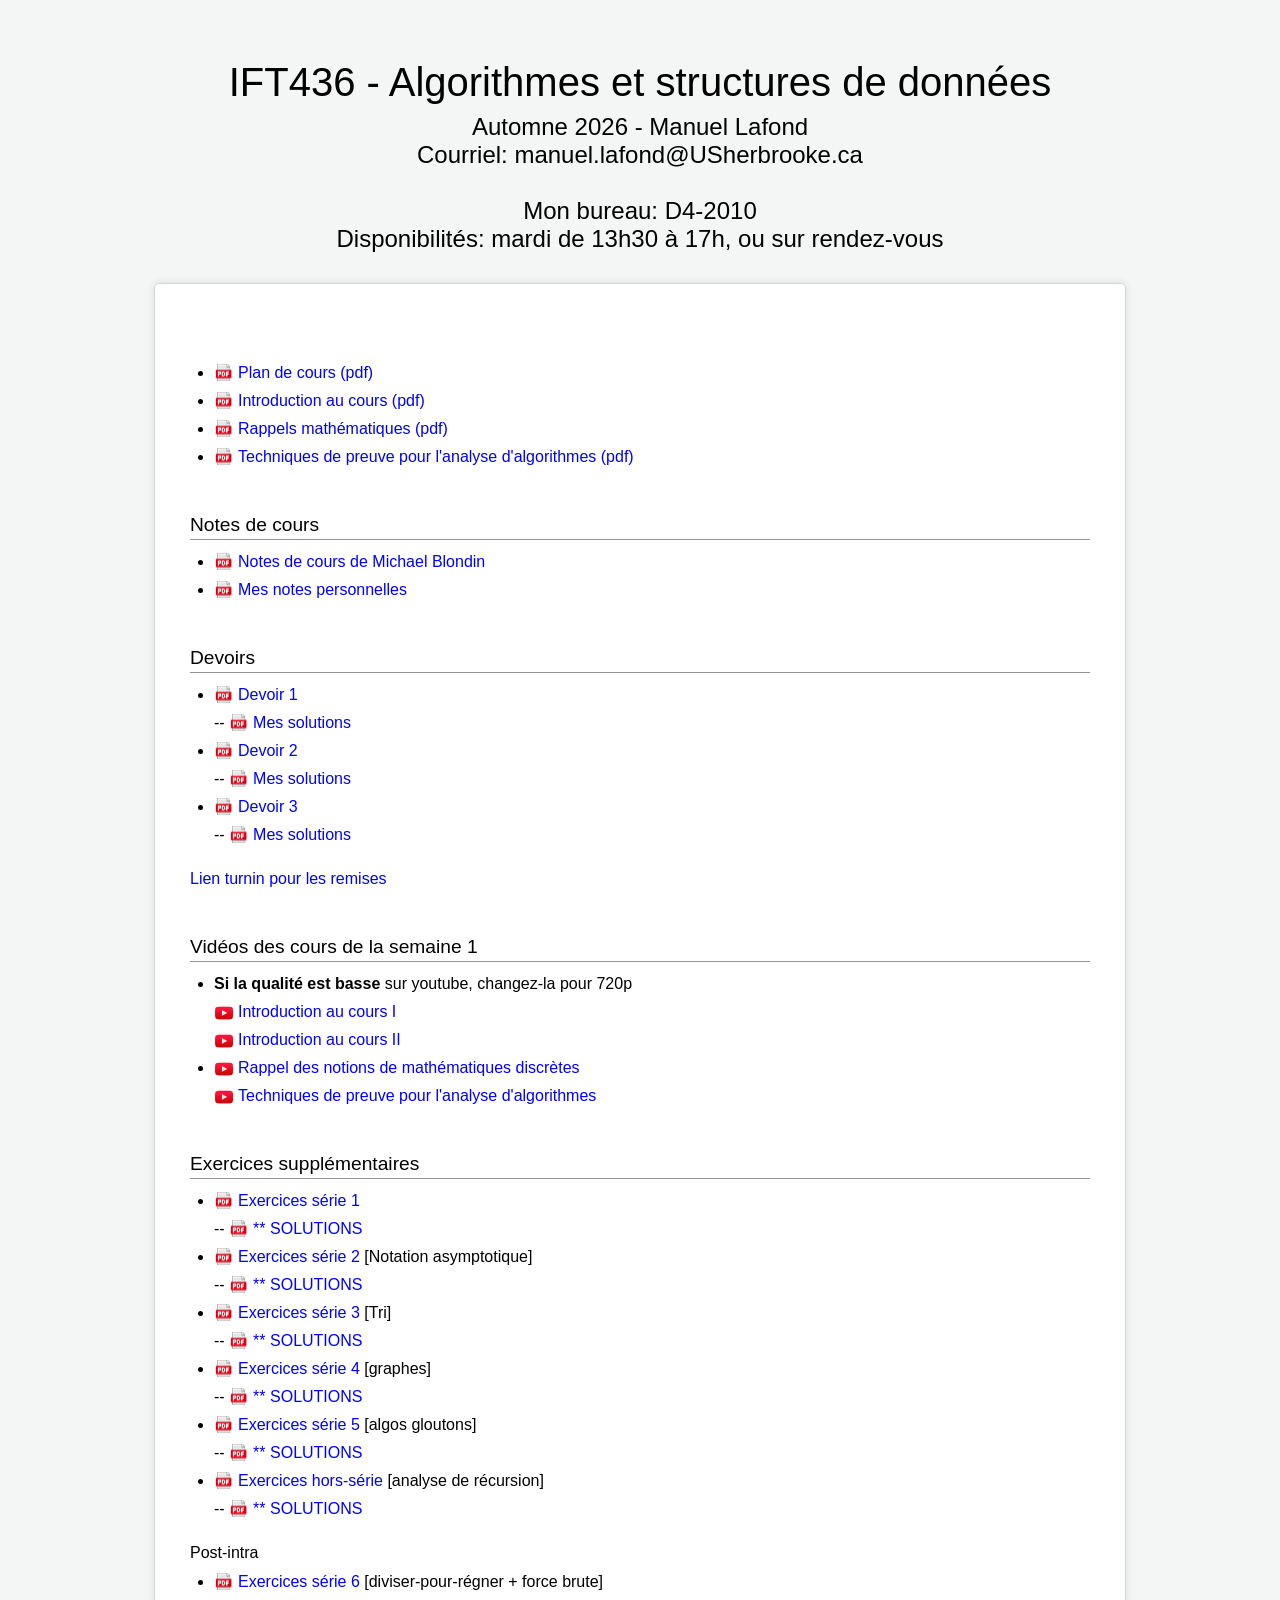
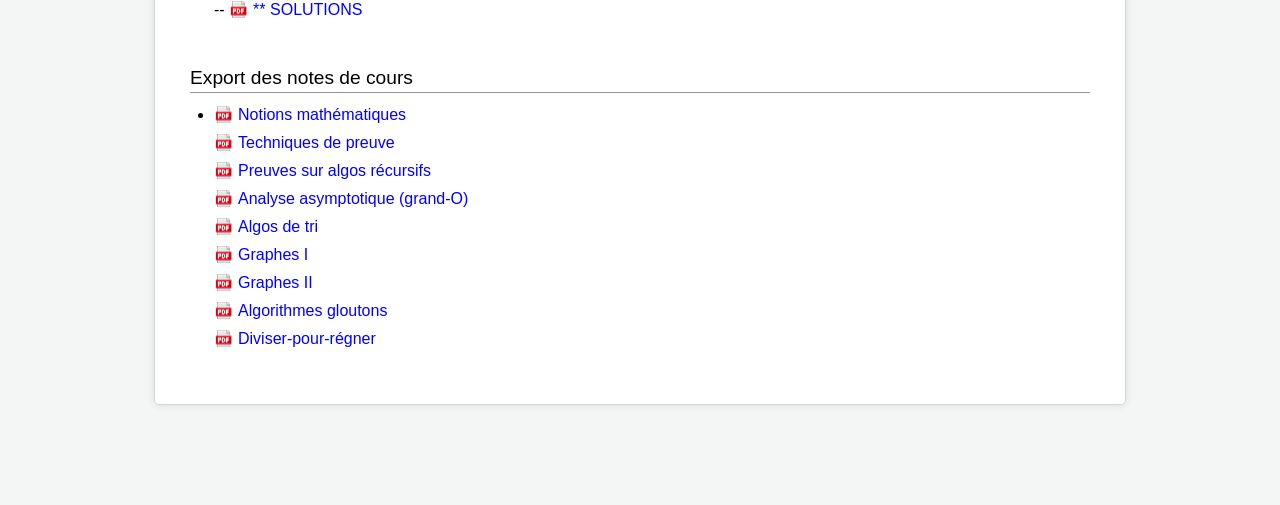
==== IFT436/index.html @ f50b8126 "dpr" ====
<!DOCTYPE html PUBLIC "-//W3C//DTD XHTML 1.0 Transitional//EN" "http://www.w3.org/TR/xhtml1/DTD/xhtml1-transitional.dtd">
<html xmlns="http://www.w3.org/1999/xhtml"  xml:lang="fr" lang="fr">
  <head>
  
    <style type='text/css'>
      body
      {
        background: #F4F5F5;
        font-family: "Open Sans", sans-serif;
      }
    
      #header
      {
        font-size: 2.5em;
        text-align:center;
        margin-top:60px;
      }
      
      #subheader
      {
        text-align:center;
        margin-top:8px;
        font-size:1.5em;
      }
    
      #content
      {
        
        width:900px;
        margin-left:auto;
        margin-right:auto;    
        margin-top:30px;
        margin-bottom:100px;
        padding:35px;
        
        background: #fff;
        border-radius: 5px;
        box-shadow: 0px 0px 10px 0px rgba(0,0,0,0.1);
        border: solid 1px #D4D5D5;
      }
      
      .section
      {
        line-height:28px;
        margin-top:40px;
      }
      
      .section_title
      {
        font-size:1.2em;
        border-bottom:1px solid #949494;
        margin-bottom:8px;
      }
      
      a, a:visited
      {
        color:blue;
        text-decoration:none;
      }
      
      a:hover
      {
        text-decoration:underline;
      }
      
      .courssection, .tpsection
      {
        background-color:#f2f2f2;
        padding-left:20px;
        padding-top:10px;
        padding-bottom:2px;
      }
      
      .tpsection
      {
        background-color:#e2fae2;
        
      }
      
      ul
      {
        margin-top:1px;
        padding-left:24px;
      }
      
      .subsection_title
      {
        font-size:18px;
      }
      
      
      a[href*="youtu.be/"], a[href*="youtube.com/"] {
        background:url(yticon.png) no-repeat left center;
        padding-left:24px;
        }
      
      a[href*=".pdf"] {
        background:url(pdficon.png?x=1) no-repeat left center;
        padding-left:24px;
        }
      
    </style>
  
    <meta http-equiv="Content-Type" content="text/html; charset=UTF-8" />
    
    <meta name="keywords" lang="fr" content="IFT187, Bases de données, Université de Sherbrooke" /> 
    <meta name="description" lang="fr" content="IFT187 - Éléments de bases de données" />

    <link rel='shortcut icon' type='image/x-icon' href='dbicon.ico' />

    <title>IFT436 - Algorithmes et structures de données.  Université de Sherbrooke</title>
    
  
    <link rel="shortcut icon" href="favicon.ico" type="image/x-icon">
  </head>
  <body>
    <div id="wrapper">
      <div id="header">
        IFT436 - Algorithmes et structures de données
      </div>
      <div id="subheader">
        Automne 2026 - Manuel Lafond
        <br>
        Courriel: manuel.lafond@USherbrooke.ca
        <br><br>
        Mon bureau: D4-2010
        <br>
        Disponibilités: mardi de 13h30 à 17h, ou sur rendez-vous

      </div>
      <div id="content">
      
      
      
        <div class="section">
          <ul>
            <li>
              <a href='IFT436-1-A2026.pdf'>Plan de cours (pdf)</a>
            </li>
            
            <li>
              <a href='intro.pdf?x=1'>Introduction au cours (pdf)</a>
            </li>
			
			<li>
              <a href='notes-cours/IFT436_rappel_math.pdf'>Rappels mathématiques (pdf)</a>
            </li>
			
			<li>
              <a href='notes-cours/IFT436_preuves_algos.pdf'>Techniques de preuve pour l'analyse d'algorithmes (pdf)</a>
            </li>
            
            
          </ul>
        </div>
        
        
		
		
		
		<div class="section">
          <div class="section_title">
            <div class='section_title_text'>
              Notes de cours
            </div>
          </div>
          <ul>
            <li>
              <a href='notes-cours/notes_mblondin.pdf'>Notes de cours de Michael Blondin</a> 
            </li>
			
			<li>
              <a href='notes-cours/IFT436_notes_cours_Manuel_Lafond_V1.8.1.pdf'>Mes notes personnelles</a> 
            </li>
			
			
            
          </ul>
        
        </div>
        
		
		
		
		<div class='section'>
          <div class="section_title">
            <div class='section_title_text'>
              Devoirs
            </div>
          </div>
          <ul>
            <li>
              <a href='devoirs/devoir1.pdf'>Devoir 1</a><br>
			  -- <a href='devoirs/devoir1_sols.pdf'>Mes solutions</a><br>
            </li>
			
			<li>
              <a href='devoirs/devoir2.pdf'>Devoir 2</a><br>
			  -- <a href='devoirs/devoir2_sols.pdf'>Mes solutions</a><br>
            </li>
			
			<li>
              <a href='devoirs/devoir3.pdf'>Devoir 3</a><br>
			  -- <a href='devoirs/devoir3_sols.pdf'>Mes solutions</a><br>
            </li>
            
            
          </ul>
          
          <a href='https://turnin.dinf.usherbrooke.ca/'>Lien turnin pour les remises</a>
          
        </div>
		
		
		
        
        
        
        
        
        <div class="section">
          <div class="section_title">
            <div class='section_title_text'>
              Vidéos des cours de la semaine 1
            </div>
          </div>
          <ul>
            <li>
			  <b>Si la qualité est basse</b> sur youtube, changez-la pour 720p<br>
              <a href='https://youtu.be/9XsXsYfxcU0'>Introduction au cours I</a><br>
			  <a href='https://youtu.be/CWNlOhM2xck'>Introduction au cours II</a>
            </li>
			
			<li>
              <a href='https://youtu.be/3ThB8q_0SqQ'>Rappel des notions de mathématiques discrètes</a><br>
			  <a href='https://youtu.be/KoxhQ7NMCJk'>Techniques de preuve pour l'analyse d'algorithmes</a>
            </li>
            
          </ul>
        
        </div>
        
		
		
		
		
        
        
        
        
        <div class='section'>
          <div class="section_title">
            <div class='section_title_text'>
              Exercices supplémentaires
            </div>
          </div>
          <ul>
            <li>
              <a href='notes-cours/exos_serie1_v2.pdf?x=2'>Exercices série 1</a><br>
              -- <a href='notes-cours/exos_serie1_solutions.pdf'>** SOLUTIONS </a>
            </li>
            <li>
              <a href='notes-cours/exos_serie2.pdf?x=3'>Exercices série 2</a> [Notation asymptotique]<br>
              -- <a href='notes-cours/exos_serie2_solutions.pdf?x=1'>** SOLUTIONS </a>
            </li>
            <li>
              <a href='notes-cours/exos_serie3.pdf?x=3'>Exercices série 3</a> [Tri]<br>
              -- <a href='notes-cours/exos_serie3_solutions.pdf?x=3'>** SOLUTIONS </a>
            </li>
            <li>
              <a href='notes-cours/exos_graphes.pdf?x=2'>Exercices série 4</a> [graphes]<br>
              -- <a href='notes-cours/exos_graphes_solutions.pdf?x=2'>** SOLUTIONS </a>
            </li>
            
            <li>
              <a href='notes-cours/exos_glouton.pdf?x=2'>Exercices série 5</a> [algos gloutons]<br>
              -- <a href='notes-cours/exos_glouton_sols.pdf?x=2'>** SOLUTIONS </a>
            </li>
			
			<li>
              <a href='notes-cours/exos_rev_recursion.pdf'>Exercices hors-série</a> [analyse de récursion]<br>
              -- <a href='notes-cours/exos_rev_recursion_sols.pdf'>** SOLUTIONS </a>
            </li>
		</ul>
		
		<div class='section_title_text'>
              Post-intra
        </div>
		
		<ul>
		
		
		
            
            <li>
              <a href='notes-cours/exos_dpr.pdf?x=2'>Exercices série 6</a> [diviser-pour-régner + force brute]<br>
              -- <a href='notes-cours/exos_dpr_solutions.pdf?x=5'>** SOLUTIONS </a> 
            </li>
            
            <!--li>
              <a href='notes-cours/exos_serie7.pdf?x=2'>Exercices série 7</a> [prog dynamique]<br>
              -- <a href='notes-cours/exos_serie7_solutions.pdf?x=5'>** SOLUTIONS </a>  
              
            </li-->
            
            
          </ul>
        </div>
        
        
        
        
        
        
        
        <div class='section'>
          <div class="section_title">
            <div class='section_title_text'>
              Export des notes de cours
            </div>
          </div>
          <ul>
            <li>
              <a href='notes-cours/notions-maths.pdf'>Notions mathématiques</a><br>
              <a href='notes-cours/preuves.pdf'>Techniques de preuve</a><br>
              <a href='notes-cours/preuves-recursion.pdf'>Preuves sur algos récursifs</a><br>
              <a href='notes-cours/grand-o.pdf'>Analyse asymptotique (grand-O)</a><br>
              <a href='notes-cours/tri.pdf?x=2'>Algos de tri</a><br>
			  <a href='notes-cours/graphes.pdf?x=2'>Graphes I</a><br>
			  <a href='notes-cours/graphes2.pdf?x=2'>Graphes II</a><br>
              <a href='notes-cours/gloutons.pdf?x=2'>Algorithmes gloutons</a><br>
              
            
              
              
              <a href='notes-cours/diviser-pour-regner.pdf?x=2'>Diviser-pour-régner</a><br>
              <!-- a href='notes-cours/algosexponentiels.pdf?x=2'>Algos exponentiels récursifs</a><br>
              -- <a href='notes-cours/exosexpo.pdf?x=2'>Exercices sur les algorithmes exponentiels récursifs</a><br>
              <a href='notes-cours/progdyn.pdf?x=3'>Programmation dynamique</a> [mises à jour le 19 juillet]  <br> 
              -- <a href='notes-cours/exosprogdyn.pdf?x=2'>Exercices sur la prog dynamique</a><br>
              <a href='notes-cours/dists.pdf?x=3'>Distances dans les graphes par prog dynamique</a>  [mises à jour le 26 juillet]   <br>  
              <a href='notes-cours/proba_final.pdf?x=3'>Algorithmes probabilistes</a>  [mises à jour le 29 juillet] <br>
              <br>
              <a href='notes-cours/themes-du-final.pdf'>Thèmes du final</a><br>
              <a href='notes-cours/revision-final-2019.pdf'>Ma révision du final 2019</a><br-->
              
            </li>
            
          </ul>
          
          
        </div>
        
        
        
        
        
        
      
      </div>
      
    </div>
  </body>
</html>
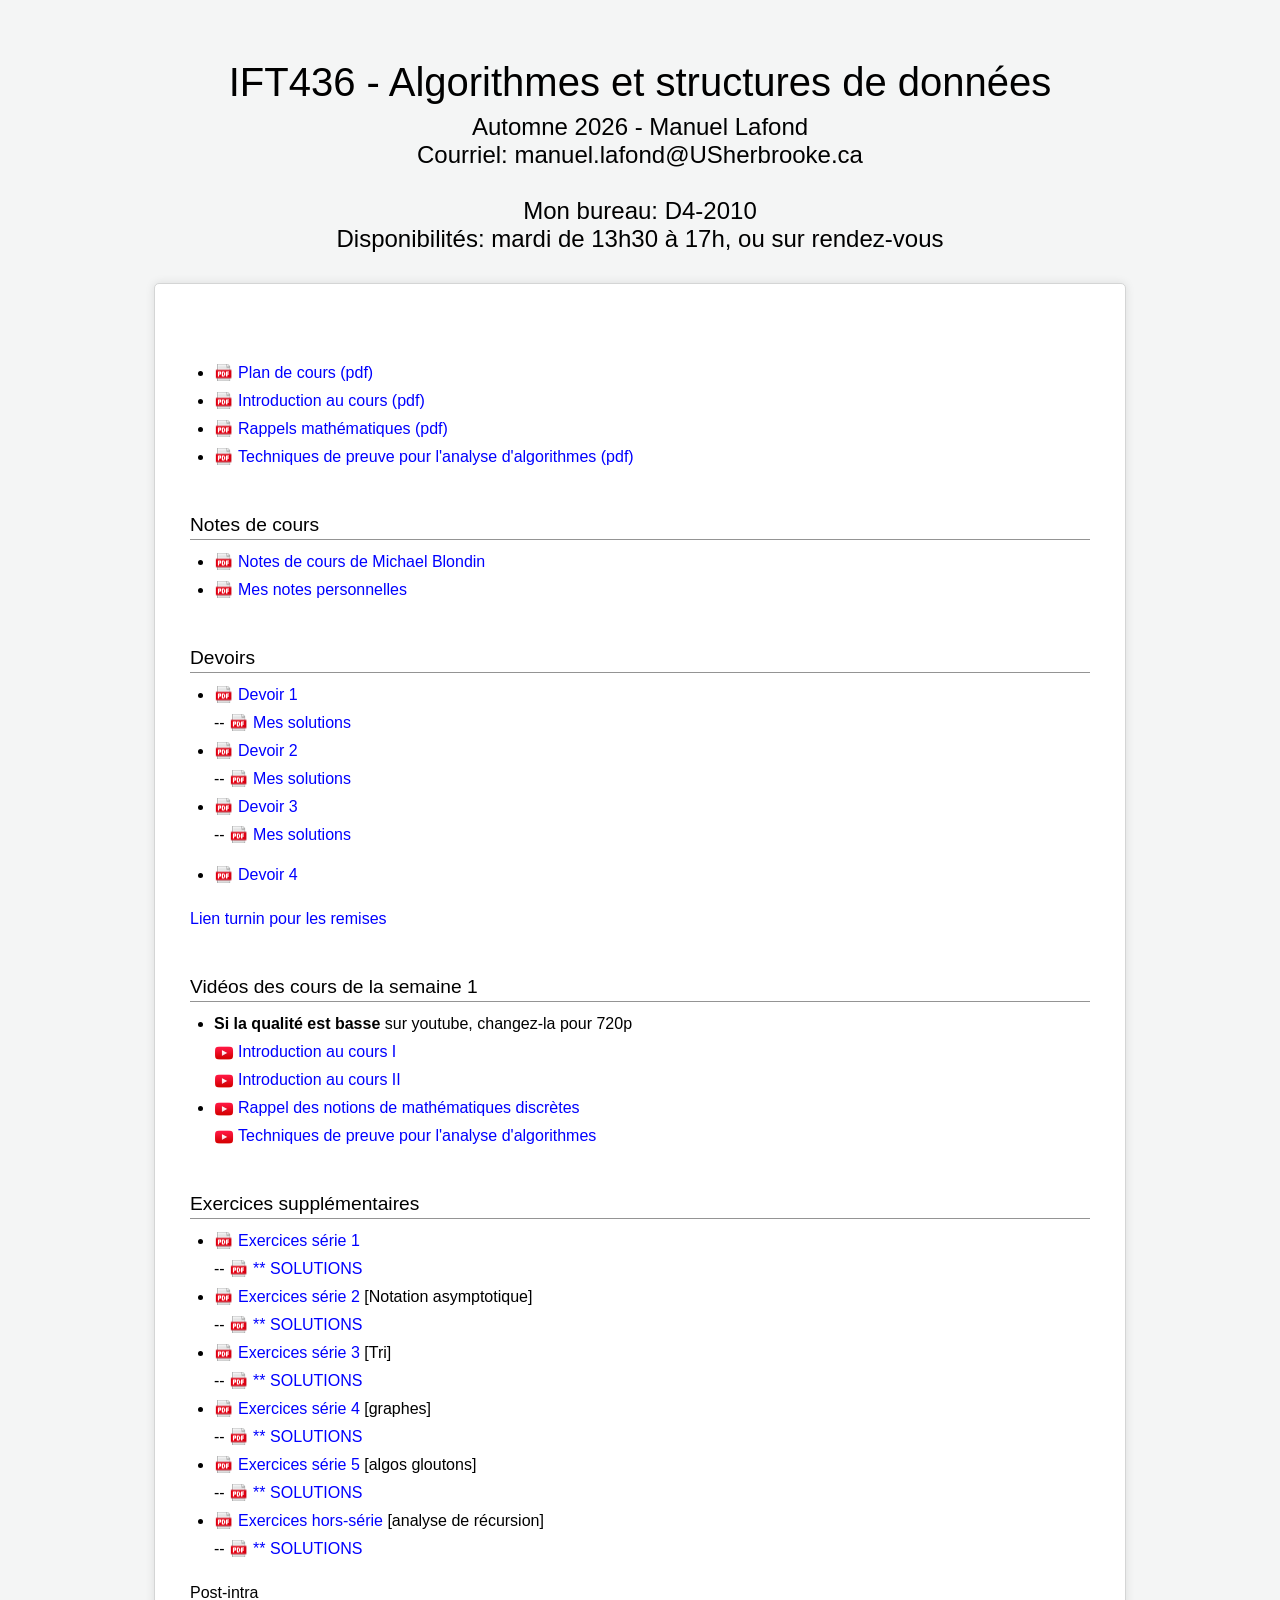
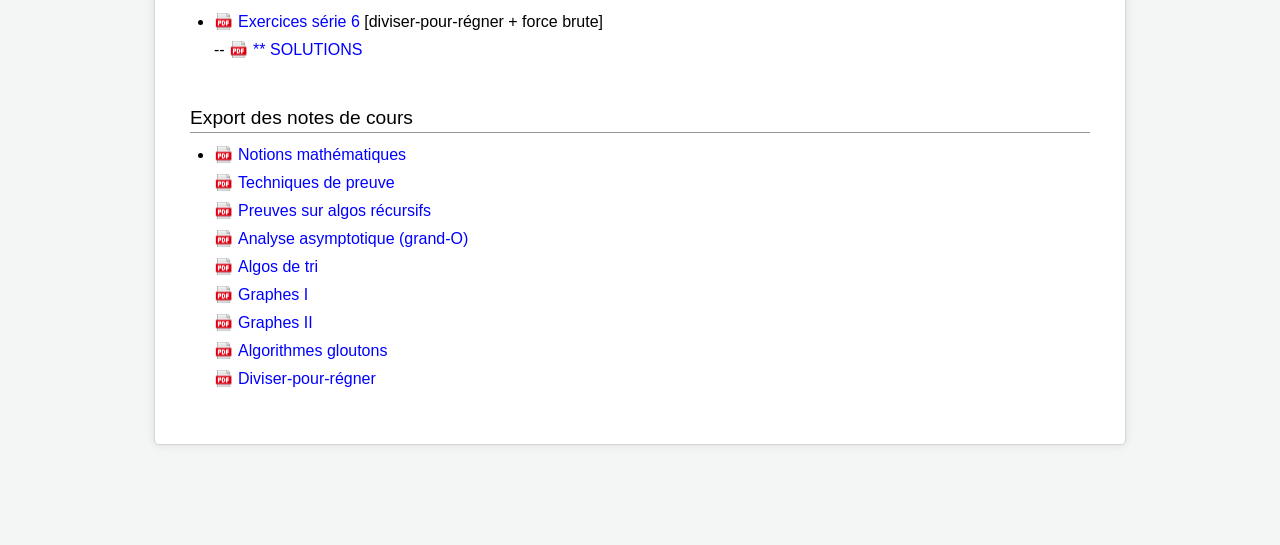
==== commit 7f07b719: "devoir 4" ====
--- a/IFT436/index.html
+++ b/IFT436/index.html
@@ -203,6 +203,11 @@
               <a href='devoirs/devoir3.pdf'>Devoir 3</a><br>
 			  -- <a href='devoirs/devoir3_sols.pdf'>Mes solutions</a><br>
             </li>
+			
+			<li style='margin-top:12px;'>
+              <a href='devoirs/devoir4.pdf'>Devoir 4</a><br>
+			  <!-- -- <a href='devoirs/devoir4_sols.pdf'>Mes solutions</a><br> (LE FICHIER N'EXISTE PAS, INUTILE D'ALLER VOIR :) -->
+            </li>
             
             
           </ul>
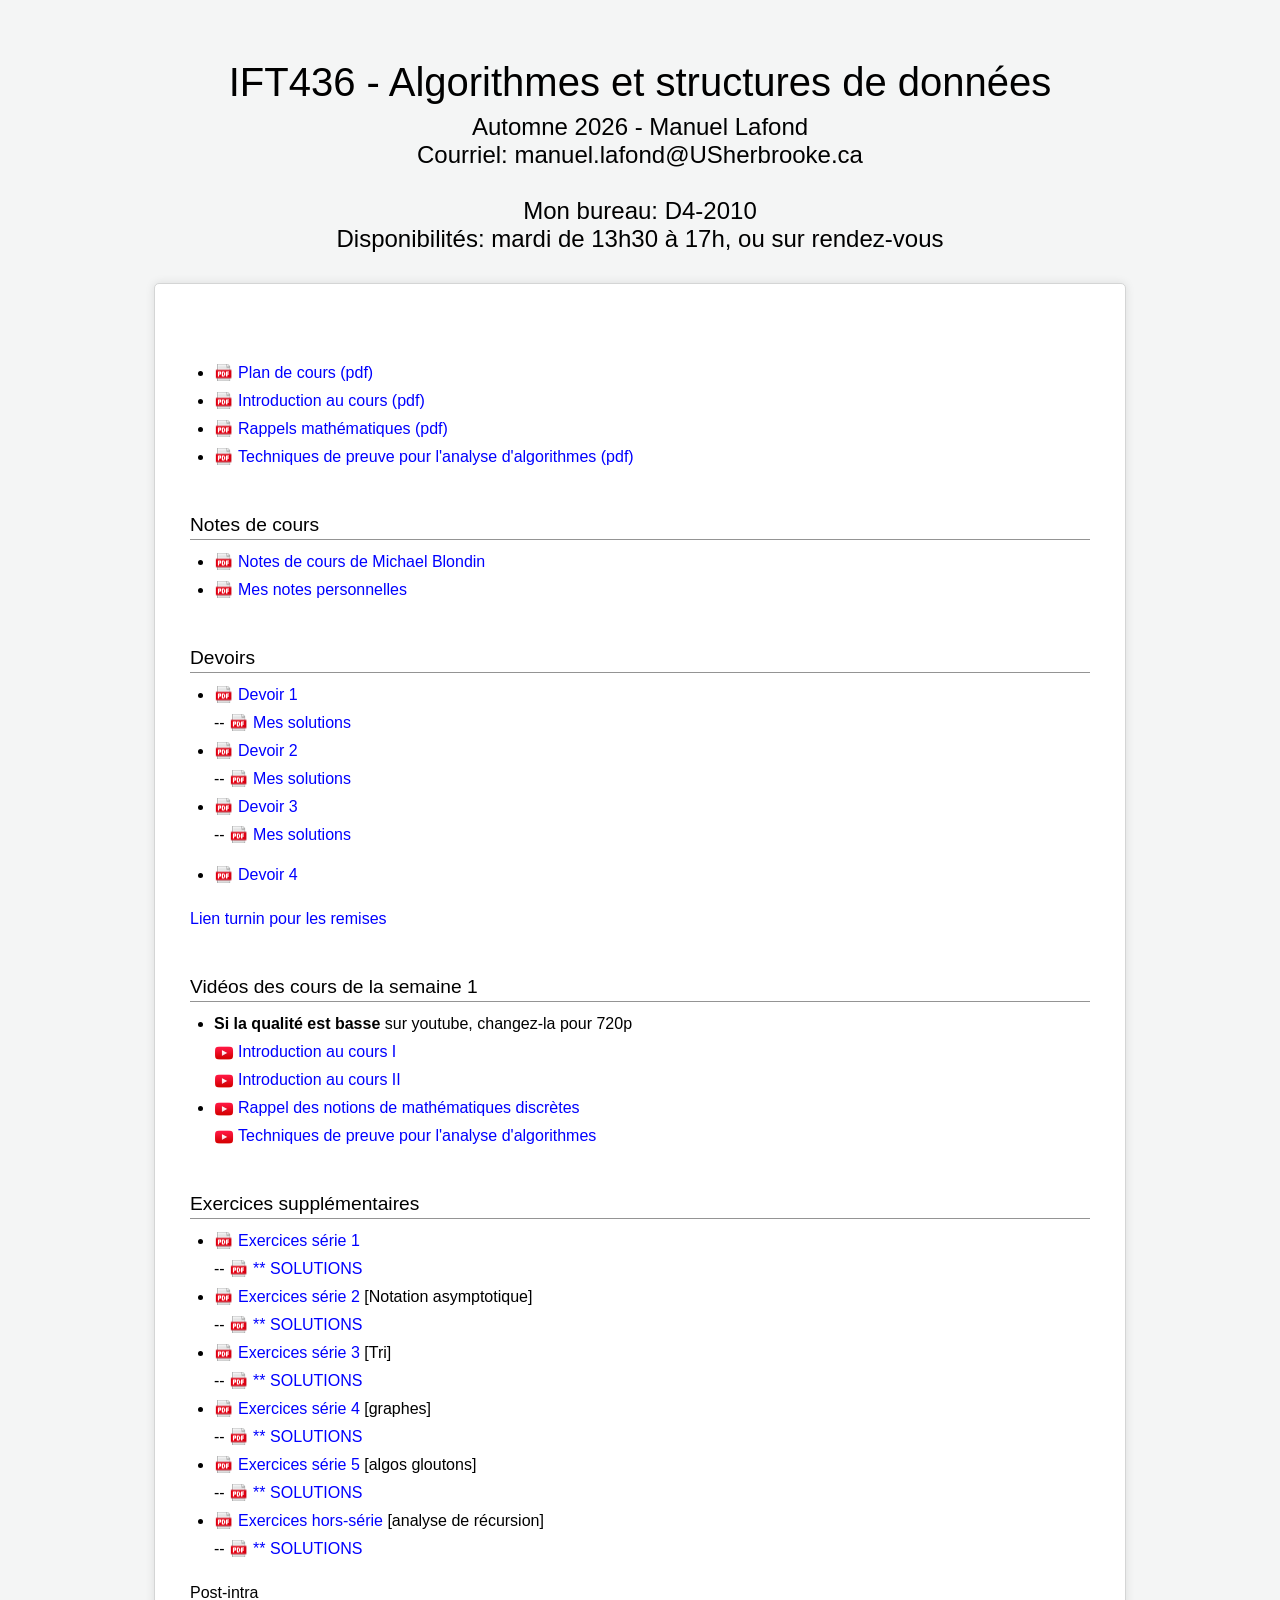
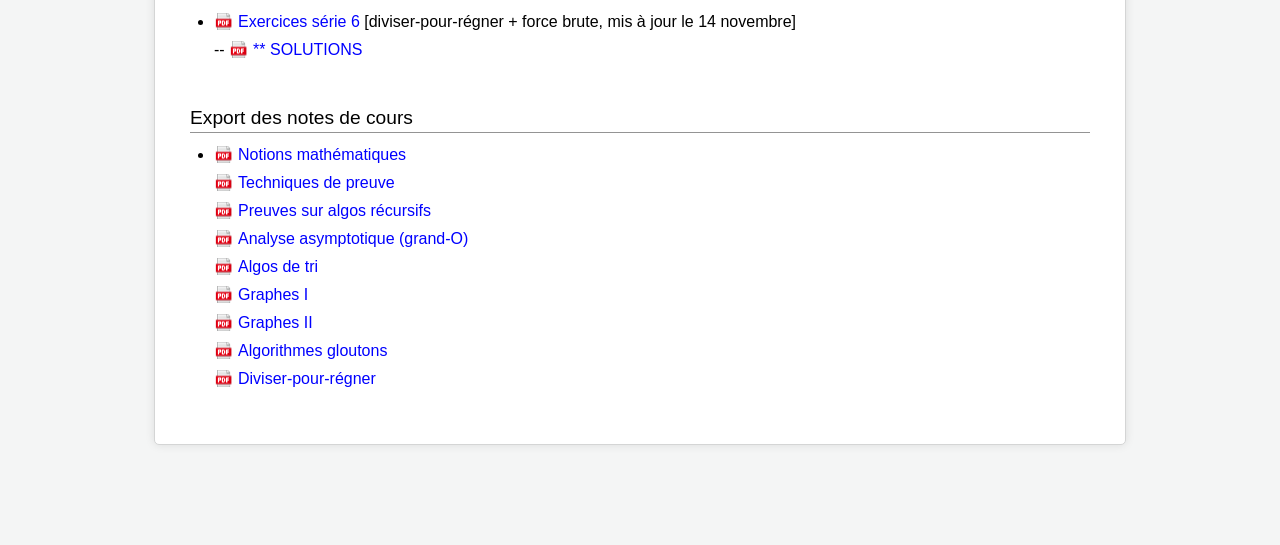
==== commit a2d64530: "exos" ====
--- a/IFT436/index.html
+++ b/IFT436/index.html
@@ -298,8 +298,8 @@
 		
             
             <li>
-              <a href='notes-cours/exos_dpr.pdf?x=2'>Exercices série 6</a> [diviser-pour-régner + force brute]<br>
-              -- <a href='notes-cours/exos_dpr_solutions.pdf?x=5'>** SOLUTIONS </a> 
+              <a href='notes-cours/exos_dpr.pdf?x=3'>Exercices série 6</a> [diviser-pour-régner + force brute, mis à jour le 14 novembre]<br>
+              -- <a href='notes-cours/exos_dpr_solutions.pdf?x=3'>** SOLUTIONS </a> 
             </li>
             
             <!--li>
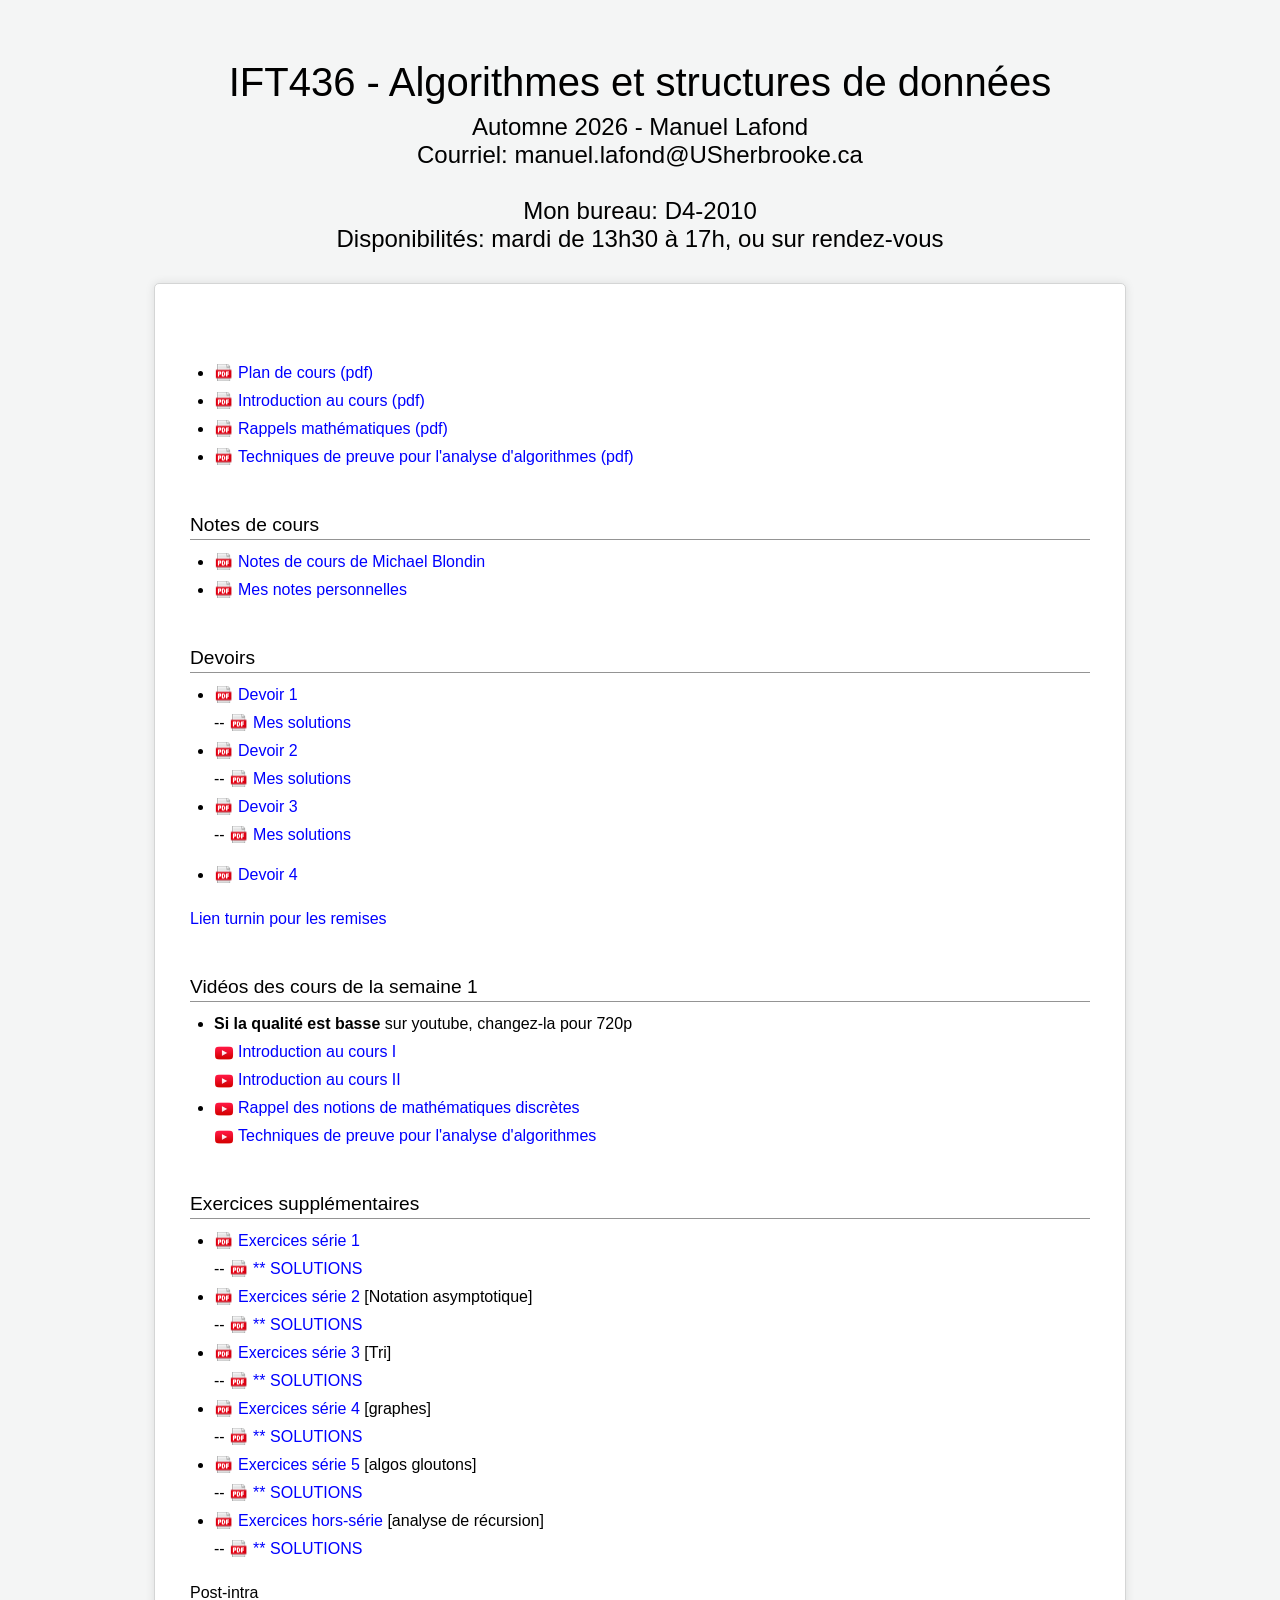
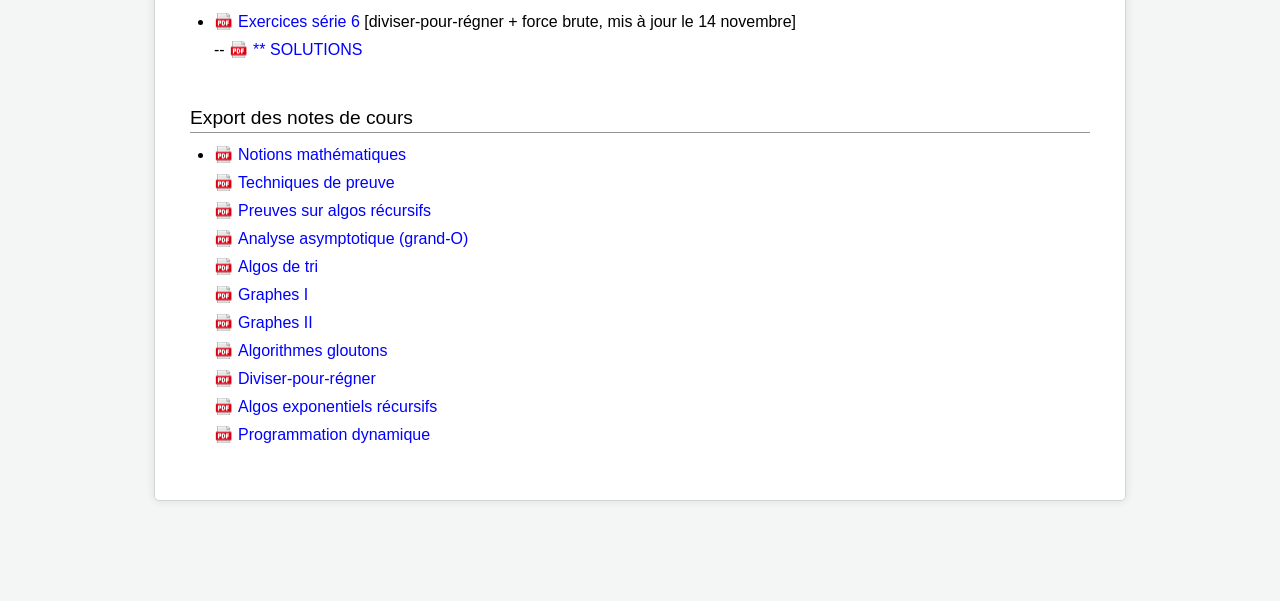
==== commit d0148ac3: "prog dyn" ====
--- a/IFT436/index.html
+++ b/IFT436/index.html
@@ -339,8 +339,10 @@
               
               
               <a href='notes-cours/diviser-pour-regner.pdf?x=2'>Diviser-pour-régner</a><br>
-              <!-- a href='notes-cours/algosexponentiels.pdf?x=2'>Algos exponentiels récursifs</a><br>
-              -- <a href='notes-cours/exosexpo.pdf?x=2'>Exercices sur les algorithmes exponentiels récursifs</a><br>
+			  <a href='notes-cours/algos-expos.pdf?x=2'>Algos exponentiels récursifs</a><br>
+			  <a href='notes-cours/progdyn.pdf?x=2'>Programmation dynamique</a><br>
+              
+              <!-- <a href='notes-cours/exosexpo.pdf?x=2'>Exercices sur les algorithmes exponentiels récursifs</a><br>
               <a href='notes-cours/progdyn.pdf?x=3'>Programmation dynamique</a> [mises à jour le 19 juillet]  <br> 
               -- <a href='notes-cours/exosprogdyn.pdf?x=2'>Exercices sur la prog dynamique</a><br>
               <a href='notes-cours/dists.pdf?x=3'>Distances dans les graphes par prog dynamique</a>  [mises à jour le 26 juillet]   <br>  
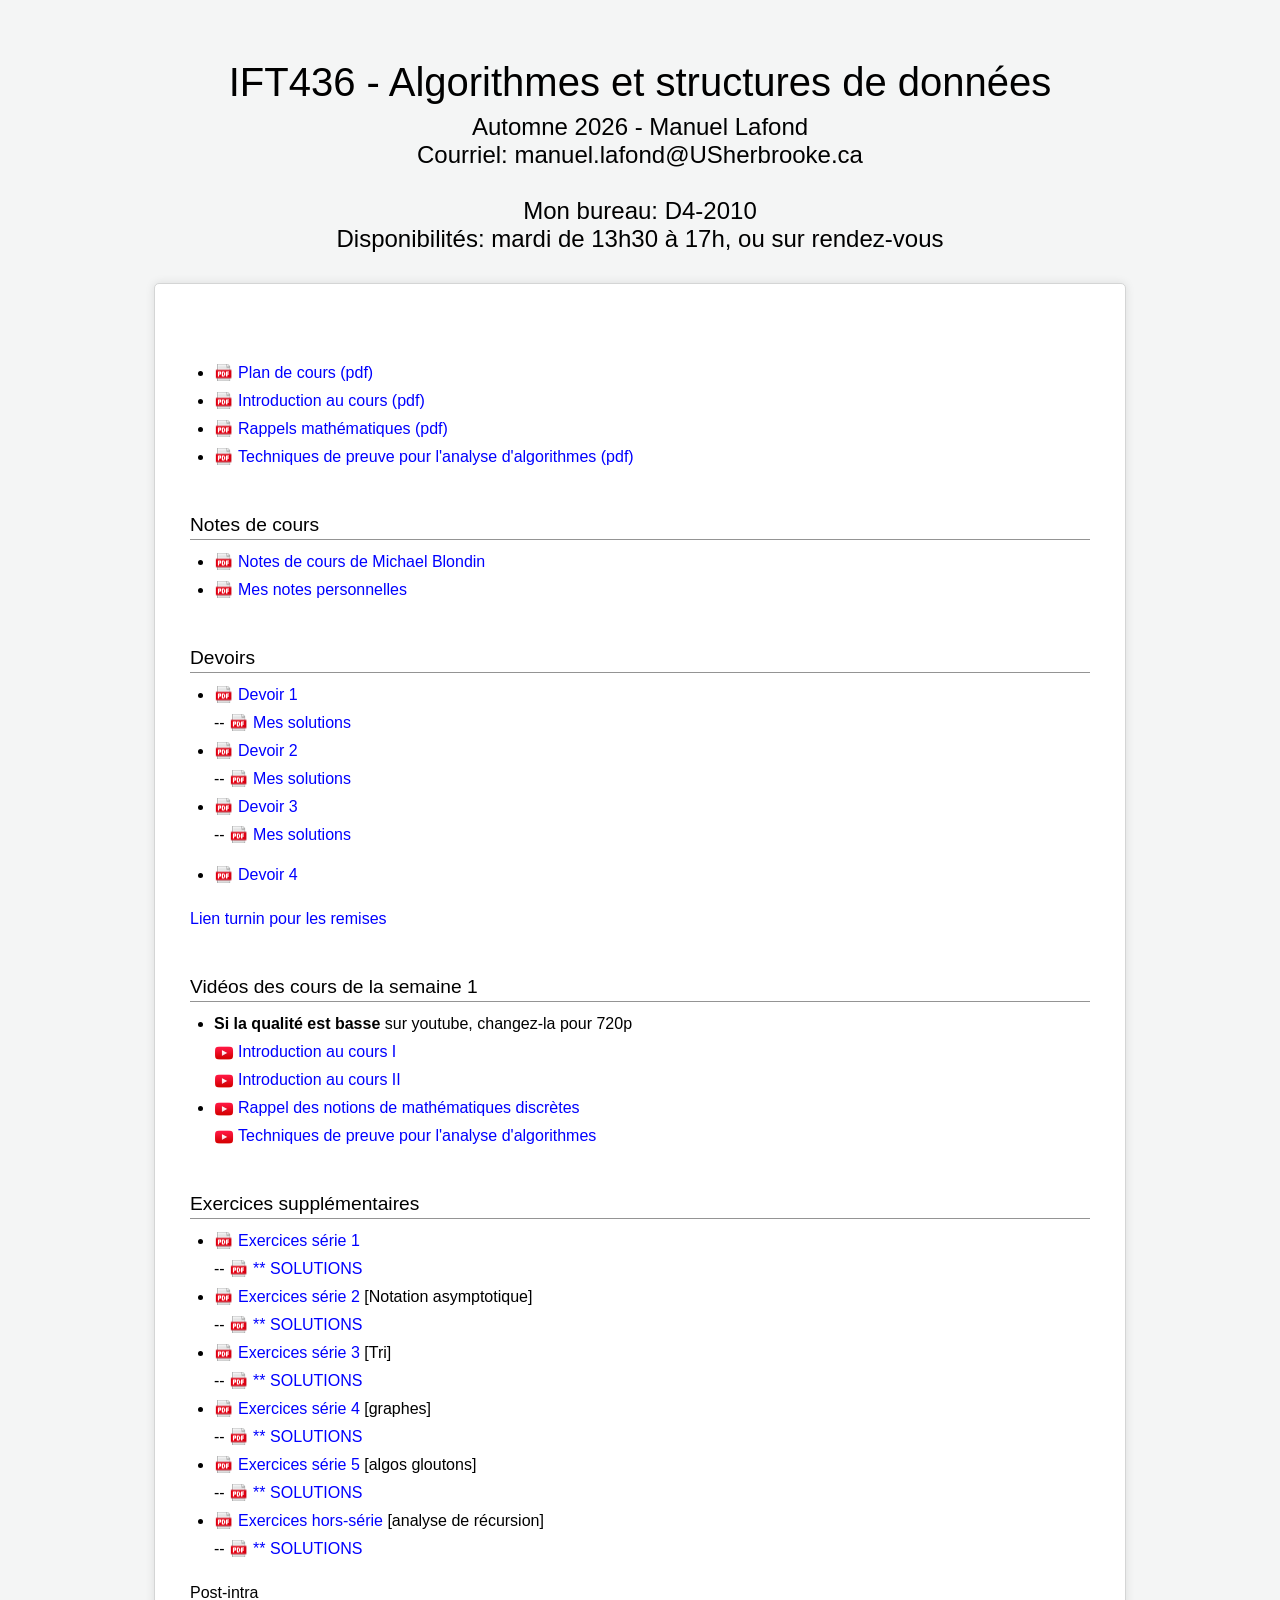
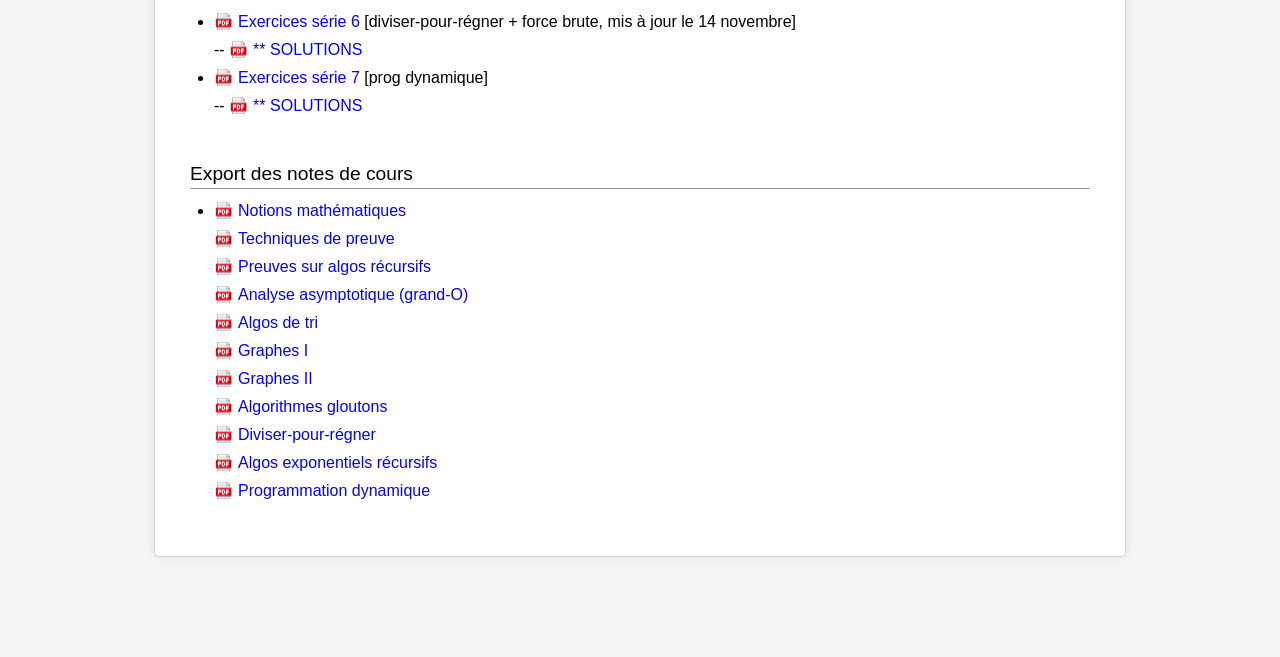
==== commit 4adde194: "prog dyn" ====
--- a/IFT436/index.html
+++ b/IFT436/index.html
@@ -302,11 +302,11 @@
               -- <a href='notes-cours/exos_dpr_solutions.pdf?x=3'>** SOLUTIONS </a> 
             </li>
             
-            <!--li>
-              <a href='notes-cours/exos_serie7.pdf?x=2'>Exercices série 7</a> [prog dynamique]<br>
-              -- <a href='notes-cours/exos_serie7_solutions.pdf?x=5'>** SOLUTIONS </a>  
-              
-            </li-->
+            <li>
+              <a href='notes-cours/exos_progdyn.pdf?x=2'>Exercices série 7</a> [prog dynamique]<br>
+              -- <a href='notes-cours/exos_progdyn_solutions.pdf?x=5'>** SOLUTIONS </a>  
+              
+            </l>
             
             
           </ul>
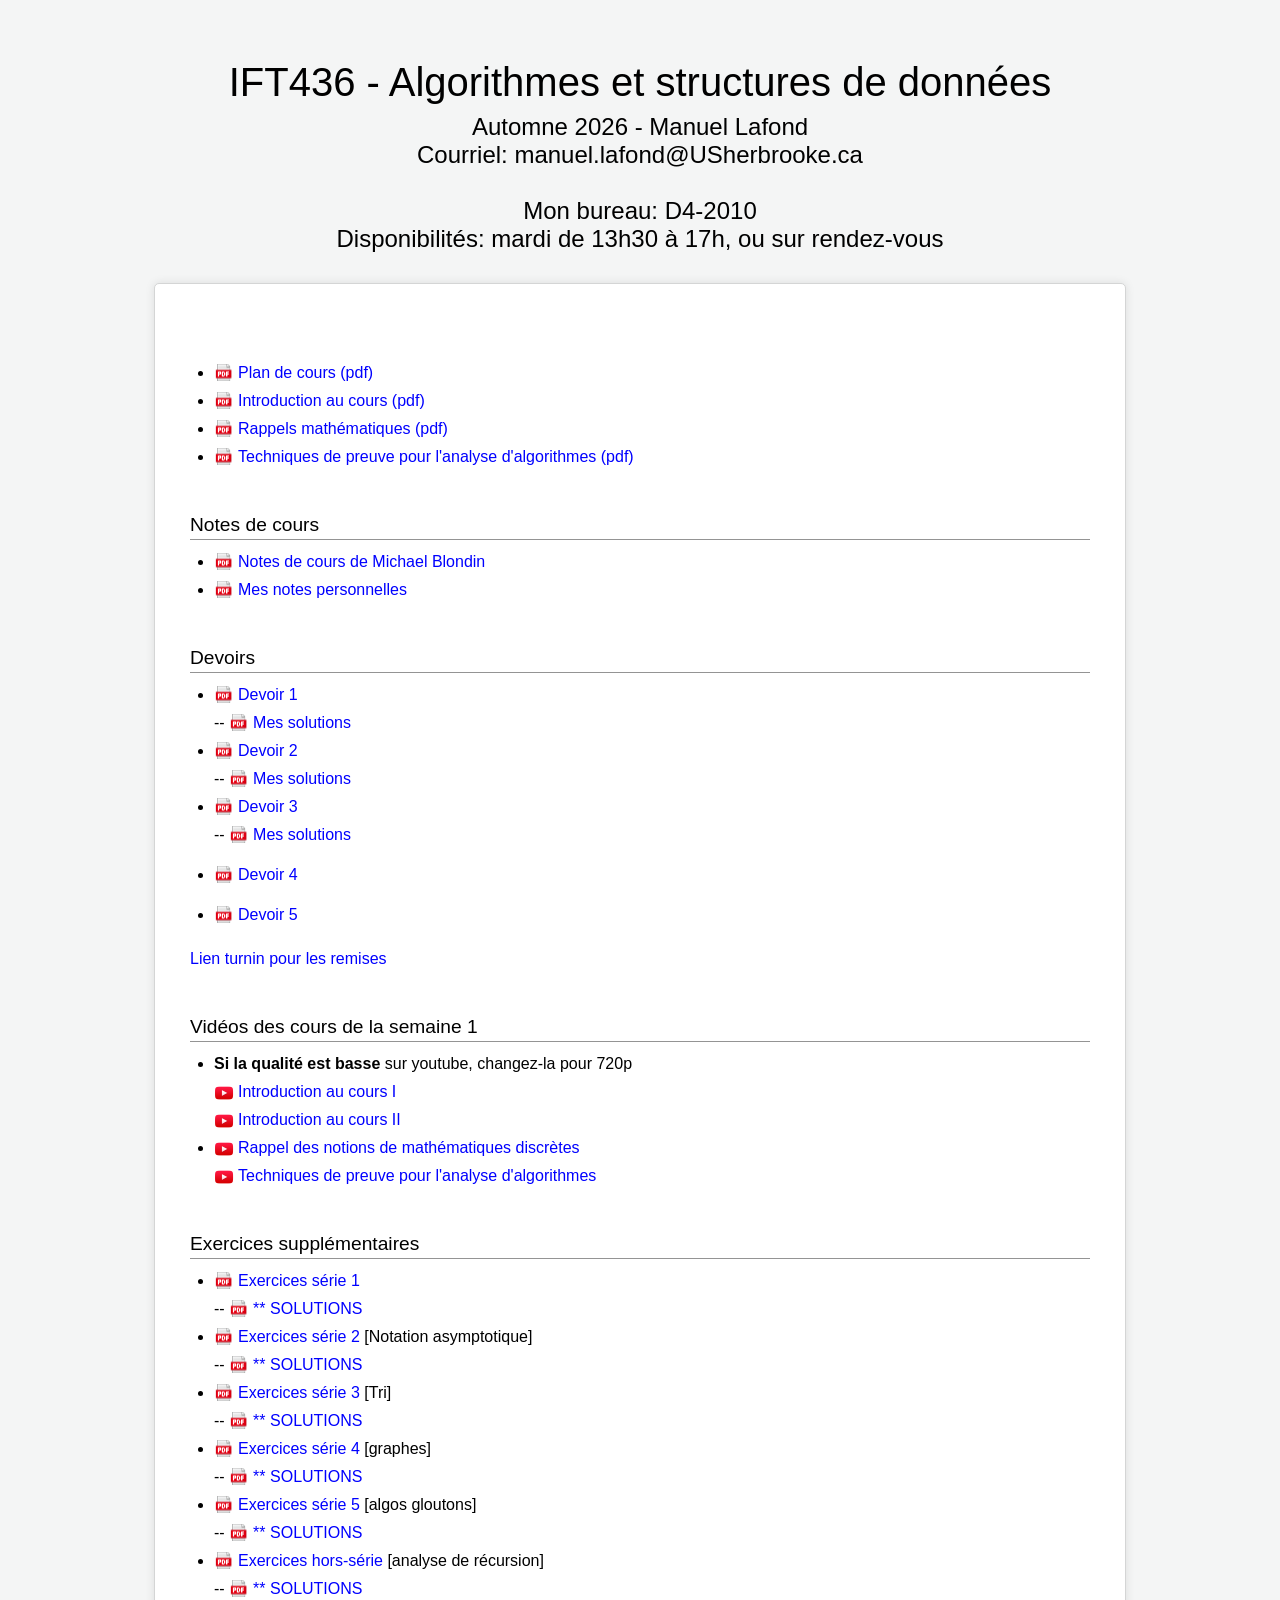
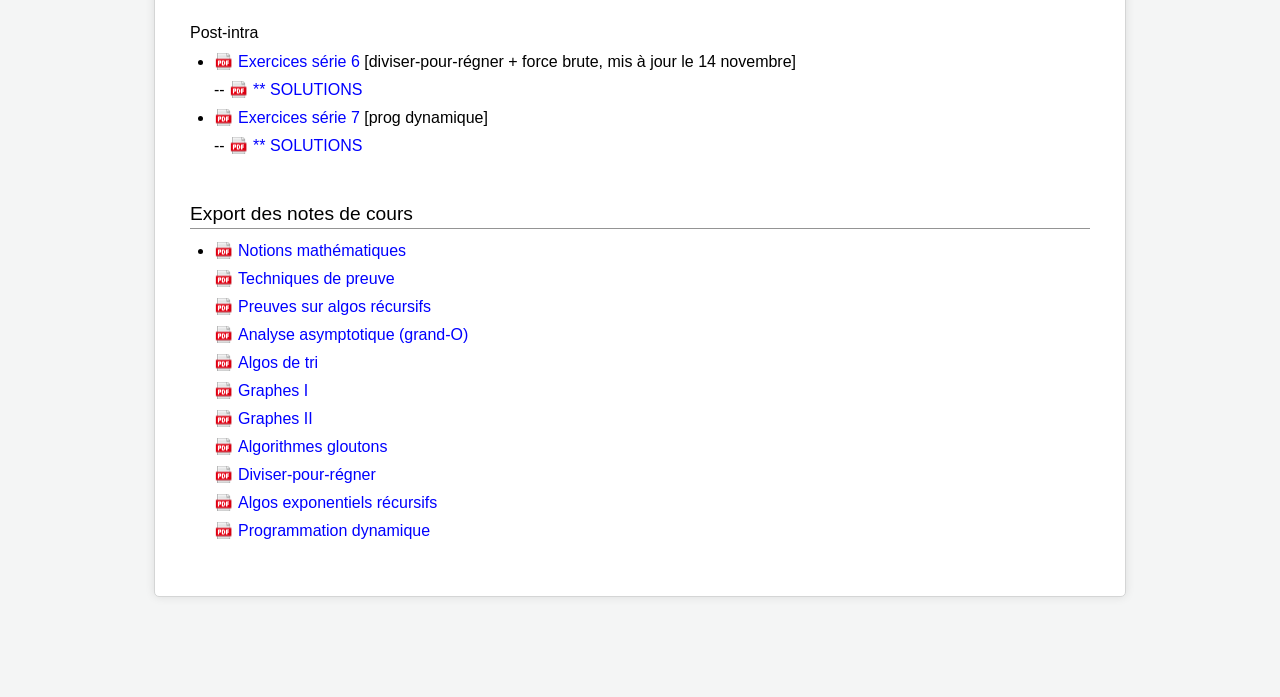
==== commit 7a09294e: "Devoir 5" ====
--- a/IFT436/index.html
+++ b/IFT436/index.html
@@ -170,7 +170,7 @@
             </li>
 			
 			<li>
-              <a href='notes-cours/IFT436_notes_cours_Manuel_Lafond_V1.8.1.pdf'>Mes notes personnelles</a> 
+              <a href='notes-cours/IFT436_notes_cours_Manuel_Lafond_V1.8.2.pdf'>Mes notes personnelles</a> 
             </li>
 			
 			
@@ -207,6 +207,11 @@
 			<li style='margin-top:12px;'>
               <a href='devoirs/devoir4.pdf'>Devoir 4</a><br>
 			  <!-- -- <a href='devoirs/devoir4_sols.pdf'>Mes solutions</a><br> (LE FICHIER N'EXISTE PAS, INUTILE D'ALLER VOIR :) -->
+            </li>
+			
+			<li style='margin-top:12px;'>
+              <a href='devoirs/devoir5.pdf'>Devoir 5</a><br>
+			  <!-- -- <a href='devoirs/devoir5_sols.pdf'>Mes solutions</a><br> (LE FICHIER N'EXISTE PAS, INUTILE D'ALLER VOIR :) -->
             </li>
             
             
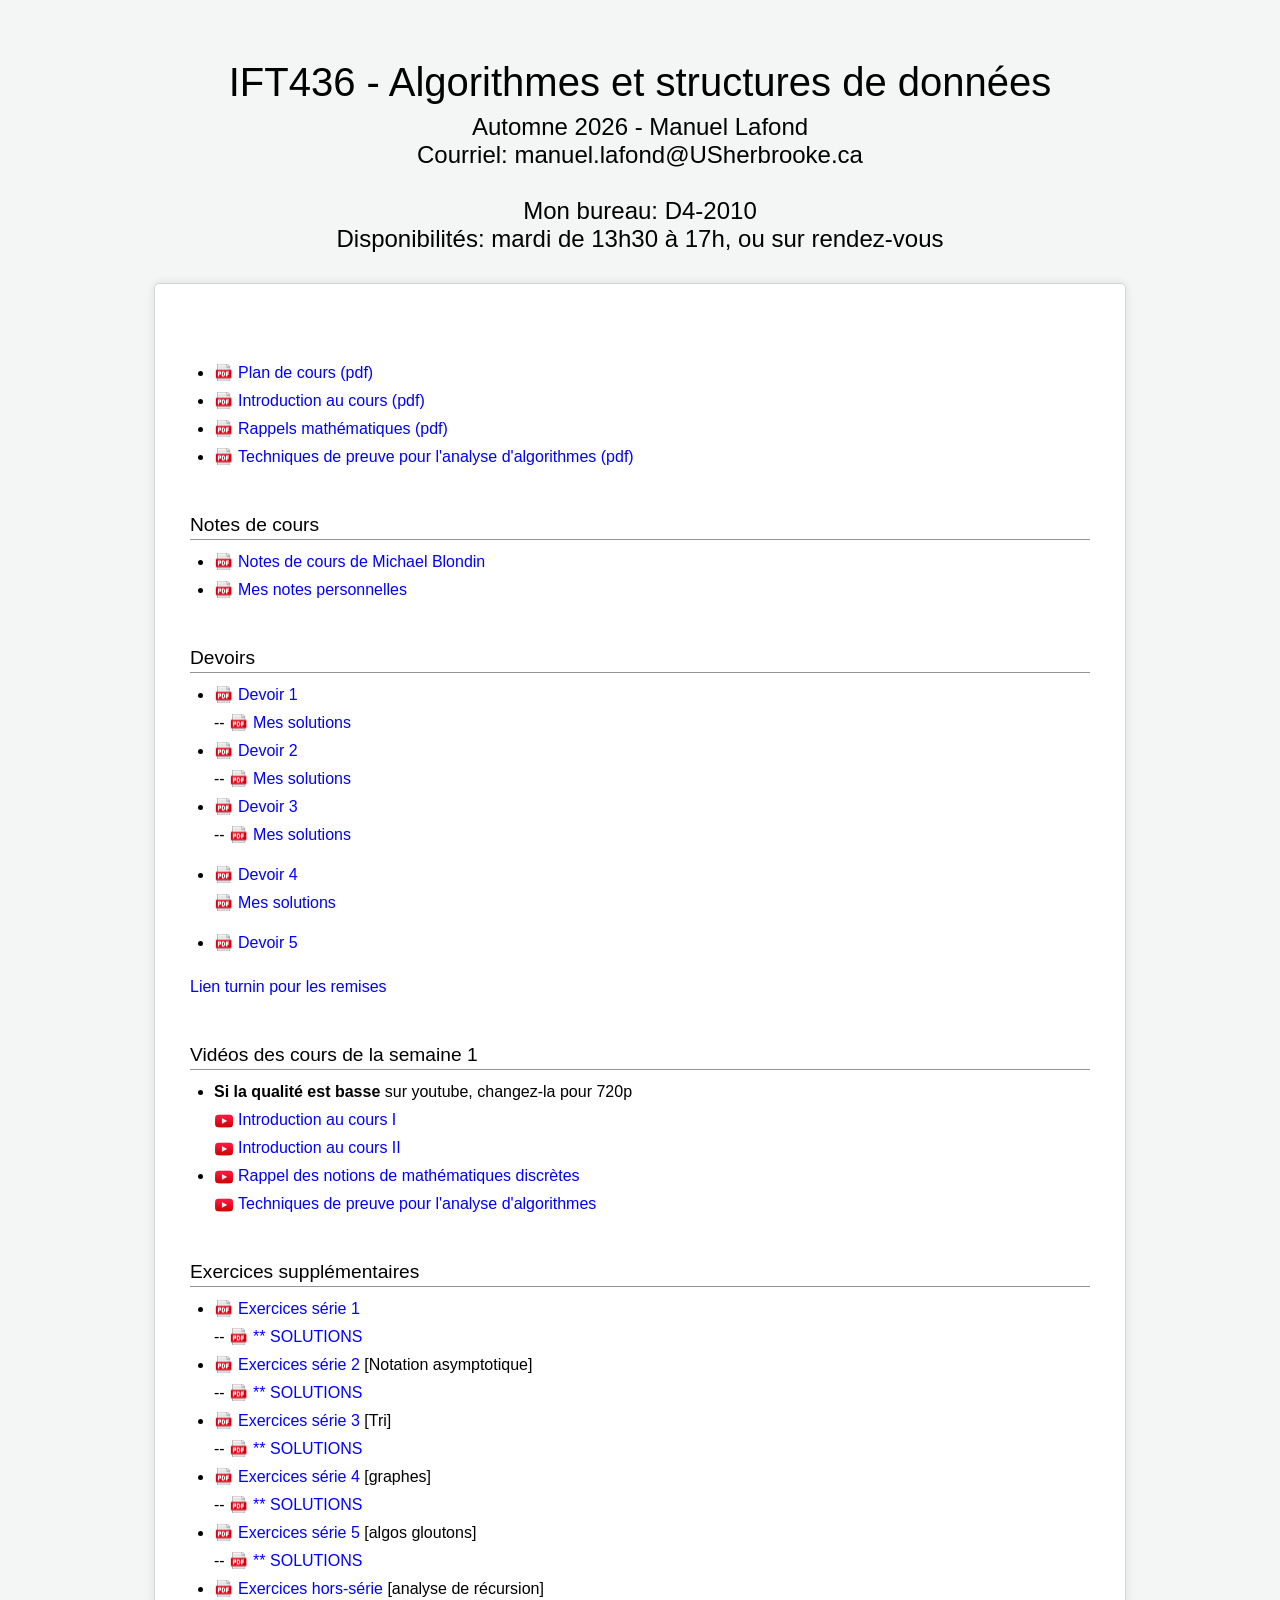
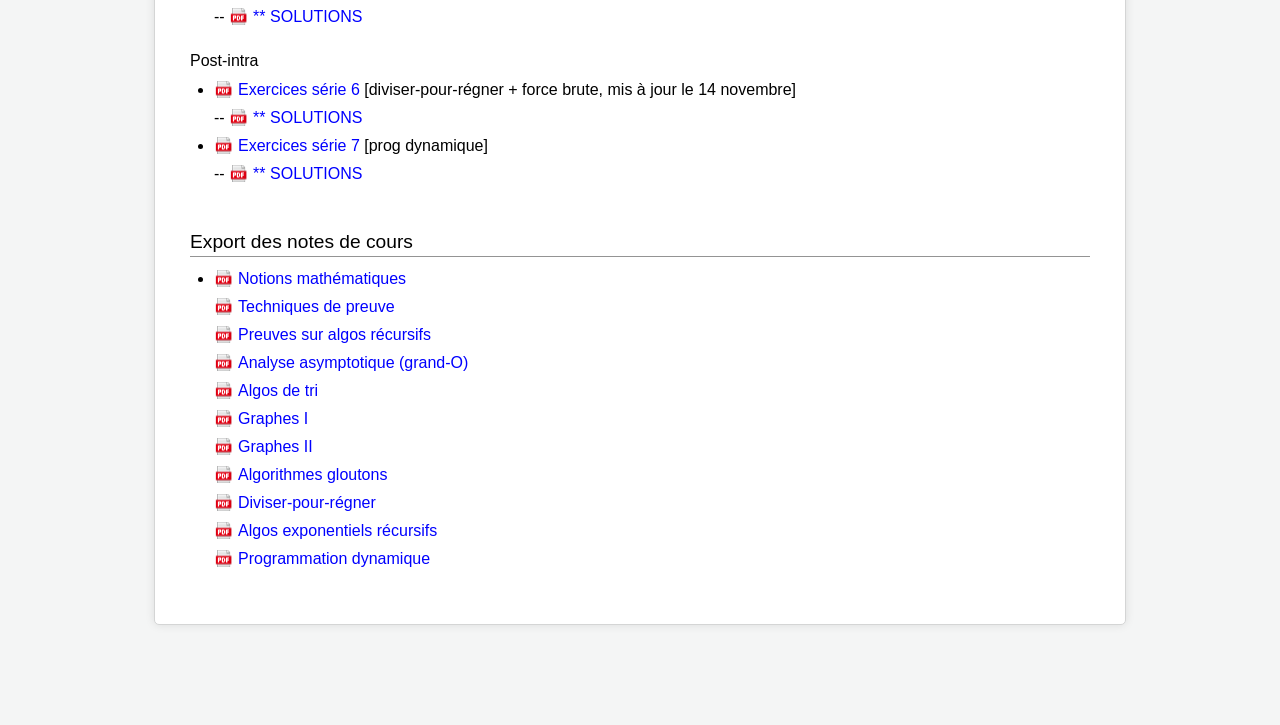
==== commit 6794ac1c: "Dev 4 solutions" ====
--- a/IFT436/index.html
+++ b/IFT436/index.html
@@ -206,7 +206,7 @@
 			
 			<li style='margin-top:12px;'>
               <a href='devoirs/devoir4.pdf'>Devoir 4</a><br>
-			  <!-- -- <a href='devoirs/devoir4_sols.pdf'>Mes solutions</a><br> (LE FICHIER N'EXISTE PAS, INUTILE D'ALLER VOIR :) -->
+			  <a href='devoirs/devoir4_sols.pdf'>Mes solutions</a><br>
             </li>
 			
 			<li style='margin-top:12px;'>
